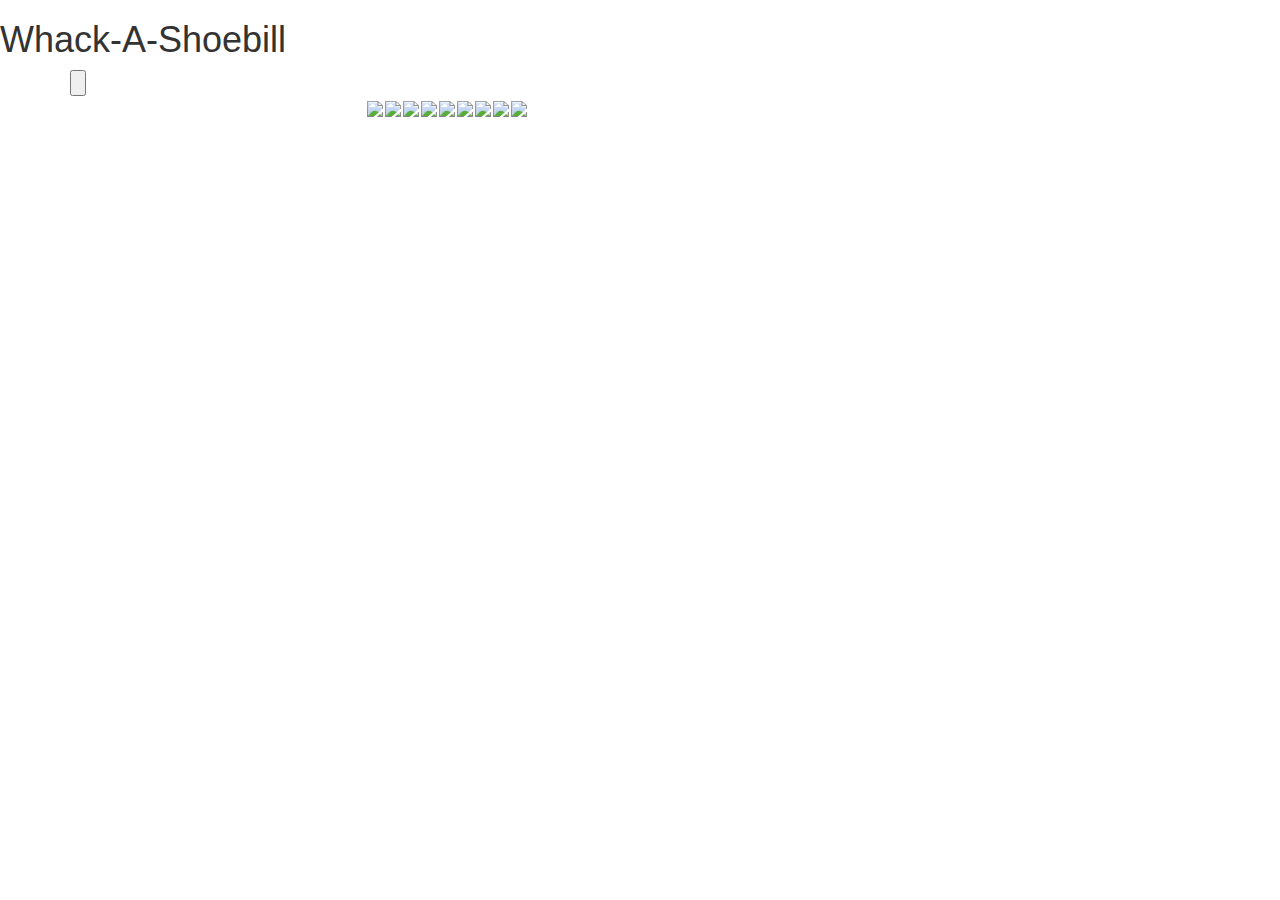
==== proj1ga/index.html @ c6809224 "start fresh whackashoebill" ====
<!DOCTYPE html>
<html>
<head>
  <meta charset="utf-8">
  <meta http-equiv="X-UA-Compatible" content="IE=edge">
  <title>Whack-A-Shoebill</title>
  <link rel="stylesheet" href="https://maxcdn.bootstrapcdn.com/bootstrap/3.3.7/css/bootstrap.min.css" integrity="sha384-BVYiiSIFeK1dGmJRAkycuHAHRg32OmUcww7on3RYdg4Va+PmSTsz/K68vbdEjh4u" crossorigin="anonymous">
  <link href="css/style.css" rel="stylesheet" />
</head>
<header>
  <h1>Whack-A-Shoebill</h1>
</header>
<body>

  <div class="container">
    <input type="button" name="startButton" class="startButton" id="start"/>

    <div class="gameboard">

      <div class="lilly" id="shoebilltoon1"> <img src= img/lilyPad.png></img> </div>
      <div class="lilly" id="shoebilltoon2"><img src= img/lilyPad.png></img>  </div>
      <div class="lilly" id="shoebilltoon3"> <img src= img/lilyPad.png></img> </div>

      <div class="lilly" id="shoebilltoon4"> <img src= img/lilyPad.png></img> </div>
      <div class="lilly" id="shoebilltoon5"> <img src= img/lilyPad.png></img> </div>
      <div class="lilly" id="shoebilltoon6"> <img src= img/lilyPad.png></img> </div>

      <div class="lilly" id="shoebilltoon7"> <img src= img/lilyPad.png></img> </div>
      <div class="lilly" id="shoebilltoon8"> <img src= img/lilyPad.png></img> </div>
      <div class="lilly" id="shoebilltoon9"> <img src= img/lilyPad.png></img> </div>

    </div>

  </div>
</body>
</html>
<script src="script/jquery.js"></script>
<script src="script/script.js"></script>
---- proj1ga/css/style.css ----
.marginLess{
	padding-top: 2px;
	margin: 0px;
}

.gameboard {
	width: 550px;
	height: auto;
	border: 1px solid white;
	margin: auto;
}

.lilly {
	height: auto;
	width: auto;
	border: 1px solid white;
	float: left;
}

.lilly:hover {

}
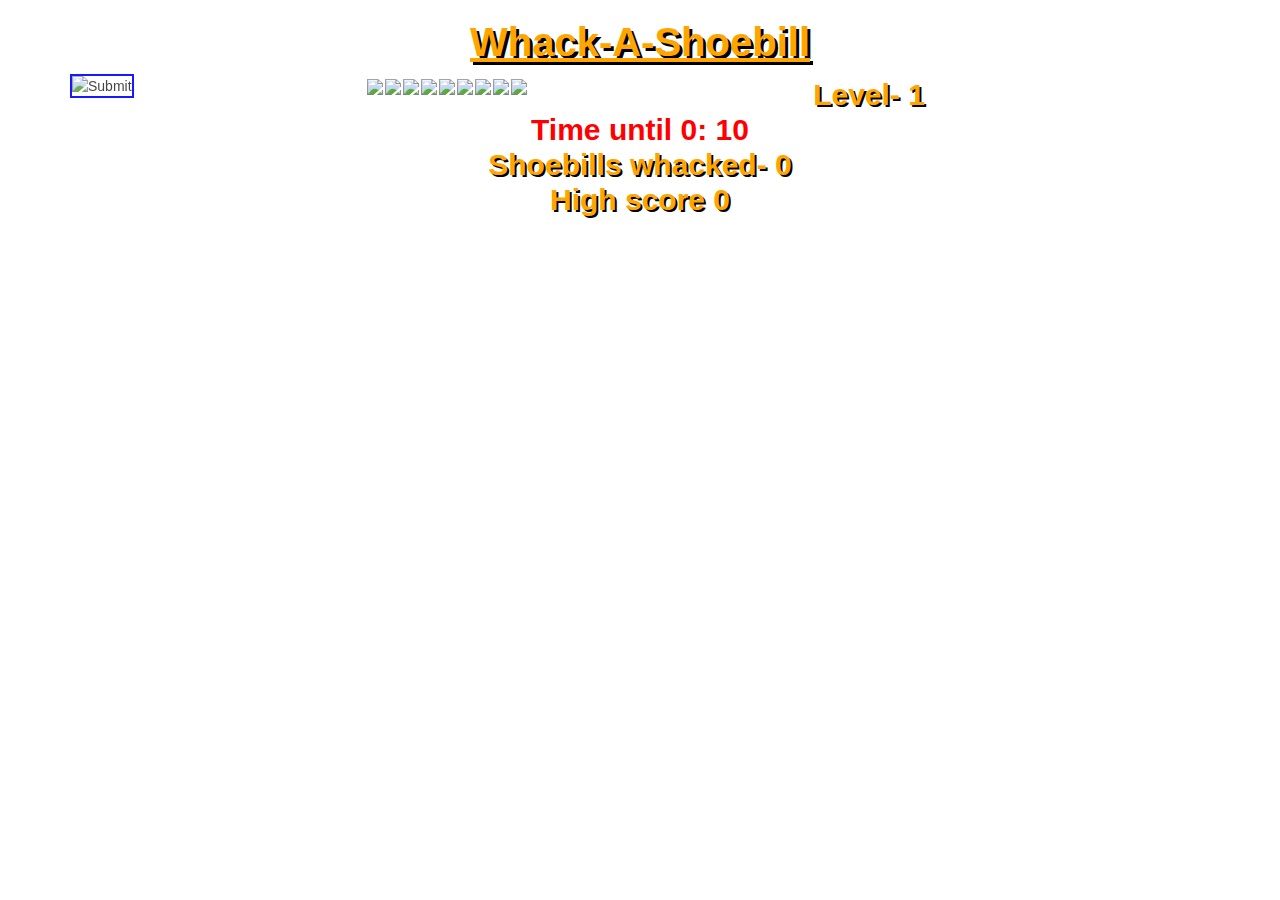
==== commit a18f6bab: "add start button with timer shoebill to move random" ====
--- a/proj1ga/index.html
+++ b/proj1ga/index.html
@@ -13,7 +13,7 @@
 <body>
 
   <div class="container">
-    <input type="button" name="startButton" class="startButton" id="start"/>
+    <input type="image" src="img/hammer.png" name="startButton" class="startButton" id="start"/>
 
     <div class="gameboard">
 
@@ -31,6 +31,15 @@
 
     </div>
 
+    <div class="gameStuff">
+        <h2 class="marginLess">Level- <span id ="level">1</span></h2>
+        <h3 class="marginLess">Time until 0: <span id ="timer">10</span></h3>
+        <h2 class="marginLess">Shoebills whacked- <span id ="score">0</span></h2>
+
+        <h2 class="marginLess">High score <span id ="highScore">0</span></h2>
+    </div>
+
+
   </div>
 </body>
 </html>
--- a/proj1ga/css/style.css
+++ b/proj1ga/css/style.css
@@ -20,3 +20,55 @@
 .lilly:hover {
 
 }
+.active {
+	background-image: url("../img/shobilltoon.png");
+	background-repeat: no-repeat;
+	background-size: cover;
+	background-position: center;
+}
+h1 {
+	text-align: center;
+	color: orange;
+	font-weight: bold;
+	font-size: 40px;
+	text-shadow: 3px 3px black;
+	text-decoration: underline;
+}
+
+h3 {
+	text-align: center;
+	color: orange;
+	font-weight: bold;
+	font-size: 30px;
+	text-shadow: 3px 3px black;
+}
+
+h2 {
+	text-align: center;
+	color: orange;
+	font-weight: bold;
+	font-size: 30px;
+	text-shadow: 2px 2px black;
+}
+
+h3 {
+	text-align: center;
+	color: red;
+	font-weight: bold;
+	font-size: 30px;
+	text-shadow: 2px 2px white;
+}
+
+input{
+	float: left;
+	border: 2px solid blue;
+	opacity: 0.9;
+}
+
+body {
+	background-image: url("../img/swamp.png");
+  background-repeat: no-repeat;
+  background-size: cover;
+  background-position: bottom;
+  margin-bottom: 0;
+}
